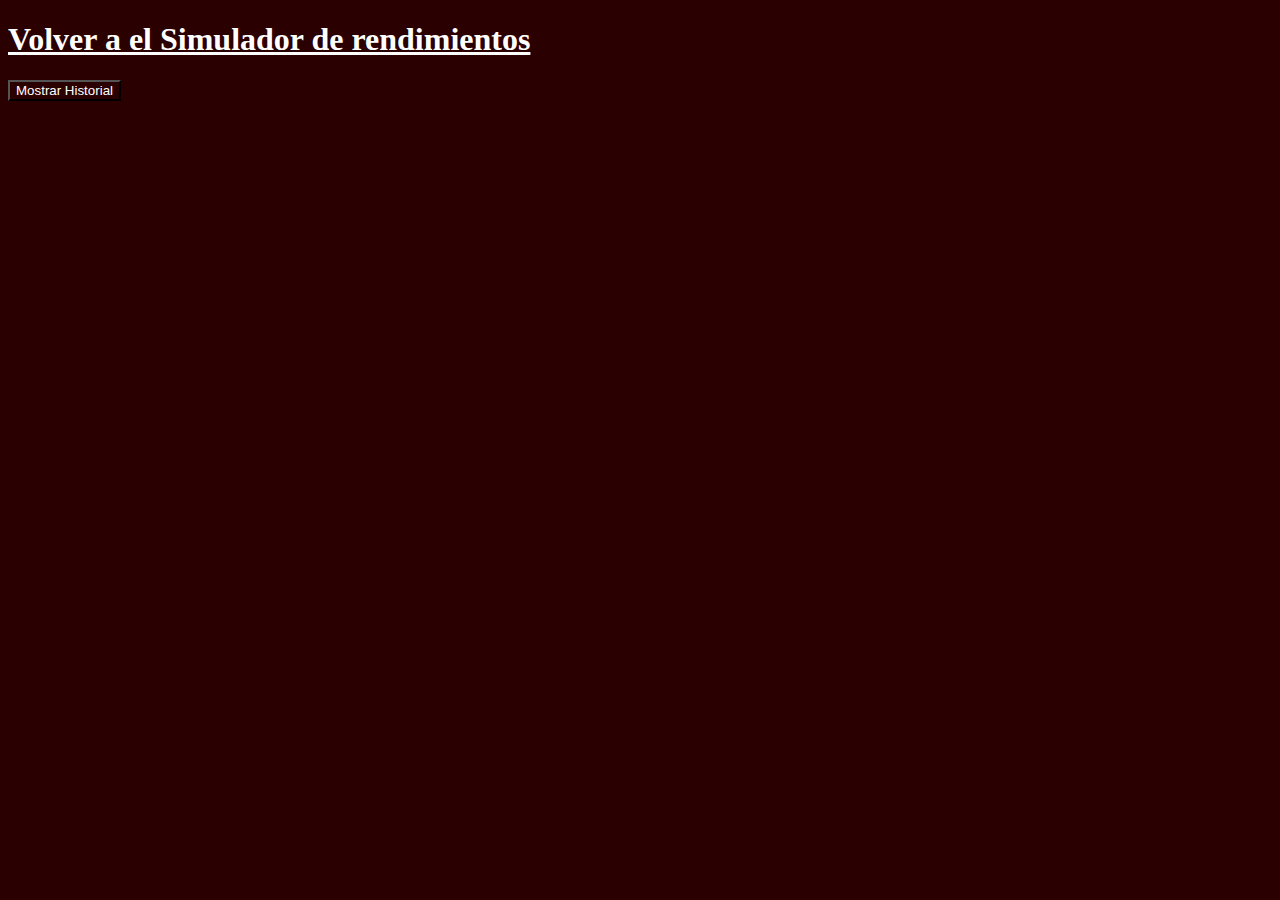
==== historial.html @ 019a85b7 "entrega JS" ====
<!DOCTYPE html>
<html lang="en">
<head>
    <meta charset="UTF-8">
    <meta http-equiv="X-UA-Compatible" content="IE=edge">
    <meta name="viewport" content="width=device-width, initial-scale=1.0">
    <link rel="stylesheet" href="style.css">    <title>Historial</title>
</head>
<body>
    <nav>
        <h1 id="historial"><a href="./index.html">Volver a el Simulador de rendimientos</a></h1>
    </nav>
    <button type="button" onclick="historial();">Mostrar Historial</button>
    <div id="historial"></div>

    <script src="index.js"></script>
</body>
</html>
---- style.css ----
* {
    background-color: rgb(42, 0, 0);
    color: white; 
}

.historialStyle {
    display: flex;
    justify-content: right;
}
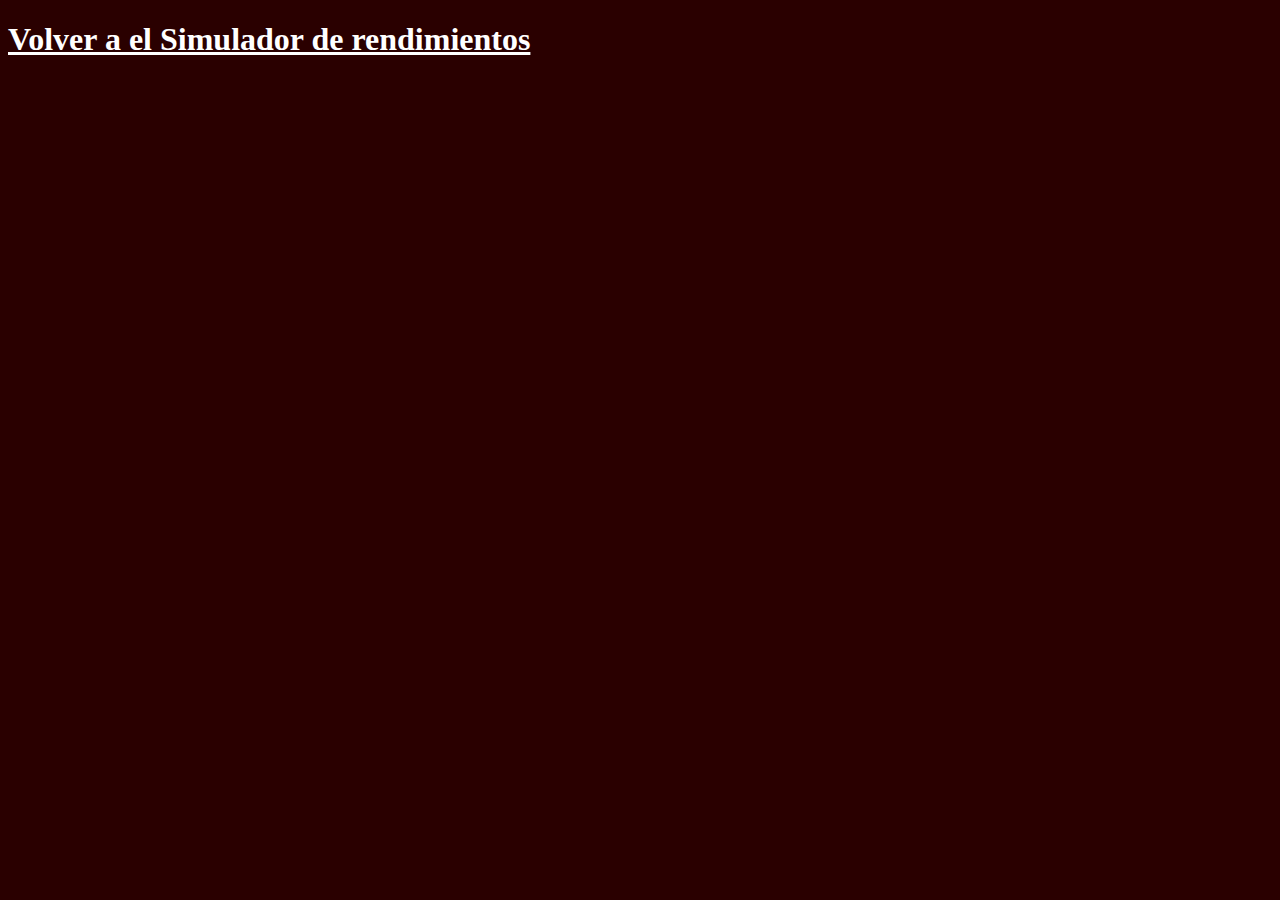
==== commit 54a0f23a: "cambios" ====
--- a/historial.html
+++ b/historial.html
@@ -4,15 +4,15 @@
     <meta charset="UTF-8">
     <meta http-equiv="X-UA-Compatible" content="IE=edge">
     <meta name="viewport" content="width=device-width, initial-scale=1.0">
-    <link rel="stylesheet" href="style.css">    <title>Historial</title>
+    <link rel="stylesheet" href="style.css">
+    <title>Historial</title>
 </head>
 <body>
     <nav>
-        <h1 id="historial"><a href="./index.html">Volver a el Simulador de rendimientos</a></h1>
+        <h1><a href="./index.html">Volver a el Simulador de rendimientos</a></h1>
     </nav>
-    <button type="button" onclick="historial();">Mostrar Historial</button>
-    <div id="historial"></div>
-
+<!--     <button type="button" onclick="historial();">Mostrar Historial</button> -->
+    <div id="Historial"></div>
     <script src="index.js"></script>
 </body>
 </html>